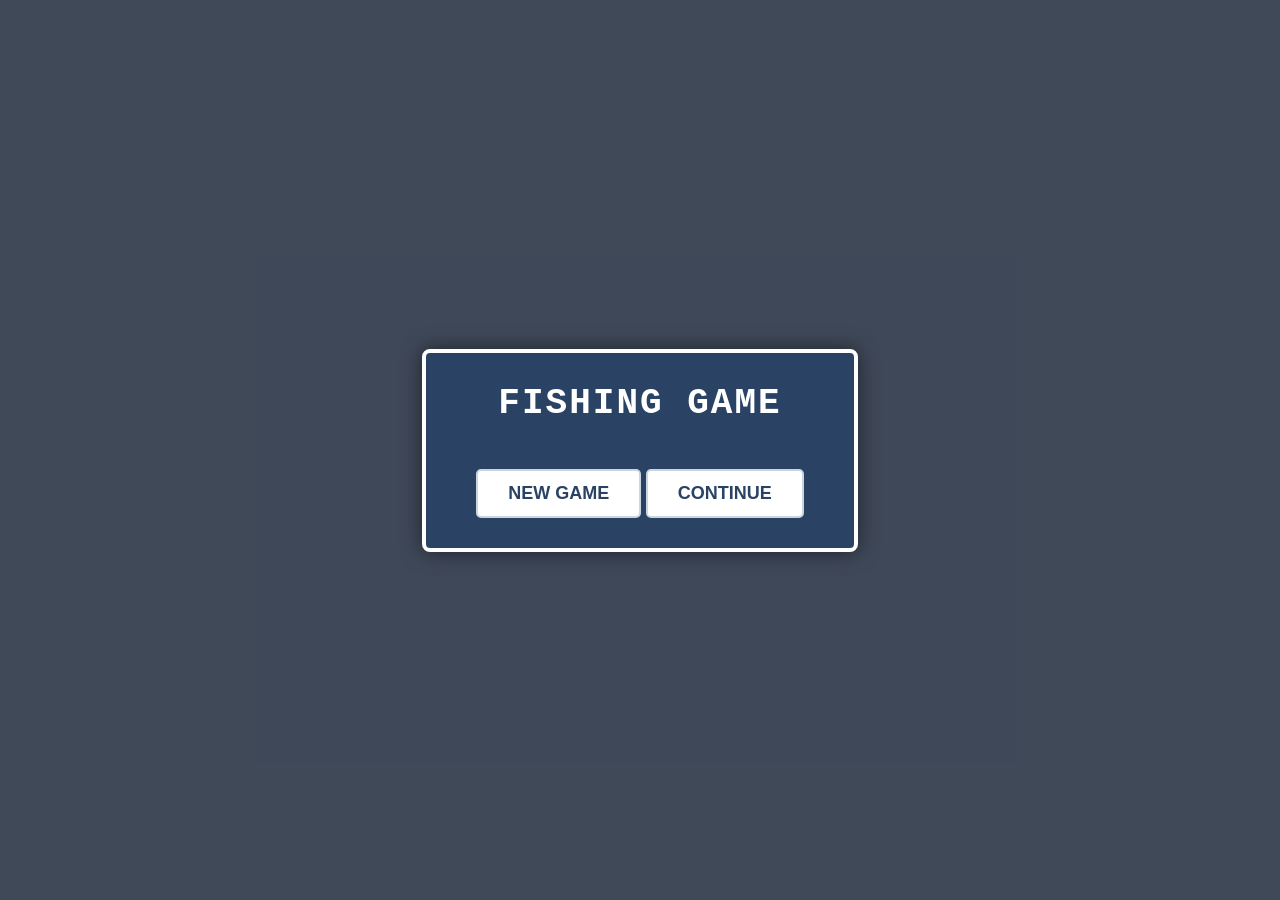
==== index.html @ 22058272 "Update and rename fishingGame.html to index.html" ====
<!DOCTYPE html>
<html lang="en">
<head>
    <meta charset="UTF-8">
    <meta name="viewport" content="width=device-width, initial-scale=1.0">
    <title>Fishing Game Mockup</title>
    <link rel="stylesheet" href="fishingGame.css">
</head>
<body>

<div id="gameContainer" class="state-menu">
    
    <div id="mainMenu" class="menu-overlay">
        <div class="menu-box">
            <h1 class="menu-title">FISHING GAME</h1>
            <button id="startBtn" class="menu-button"> NEW GAME</button>
            <button id="continueBtn" class="menu-button"> CONTINUE </button>
        </div>
    </div>

    <div id="mapMenu" class="screen">
        <div class="lake-map">
            <button class="map-node point-a" data-location="1">Point A</button>
            <button class="map-node point-b1" data-location="2">Point B</button>
            <button class="map-node point-b2" data-location="3">Point B</button>
            
            <button class="map-util shop-btn" disabled>Shop</button>
            <button class="map-util inventory-btn" disabled>Fish inventory</button>
        </div>
    </div>

    <div id="gameplayScreen" class="screen">
        <div class="ui-overlay">
            <div class="score-display">Fish Caught: <span id="score">0</span></div>
        </div>

        <div class="meter-container">
            <div class="meter-bar" id="chargeBar"></div>
            <div class="meter-text">Reel Charge</div>
        </div>

        <div id="timerDisplay" class="game-timer">Time: 60</div>
        <div class="ground"></div>

        <div class="water" id="waterArea">
            <div class="fishing-line" id="fishingLine">
                <div class="hook"></div>
            </div>
        </div>

        <svg class="trajectory-svg" id="trajectorySvg">
            <path id="aimArc" d="" fill="none" stroke="rgba(255, 255, 255, 0.8)" stroke-width="3" stroke-dasharray="6,4" />
            <circle id="aimTarget" cx="0" cy="0" r="25" fill="rgba(255, 255, 255, 0.15)" stroke="#ffffff" stroke-width="2" stroke-dasharray="4,3" />
        </svg>

        <div class="player">
            player
            <div class="rod-pivot">
                <div class="rod" id="rod"></div>
            </div>
        </div>
    </div>

</div>

<script src="fishingGame.js"></script>
</body>
</html>
---- fishingGame.css ----
* {
            box-sizing: border-box; /* Fixed typo here */
            margin: 0;
            padding: 0;
            user-select: none;
        }

        body {
            margin: 0;
            padding: 0;
            overflow: hidden;
            font-family: 'Segoe UI', Tahoma, Geneva, Verdana, sans-serif;
            user-select: none;
            background-color: #fffff0;
           
        }
        /* Main Menu Styles */
        .menu-overlay {
            position: absolute;
            top: 0;
            left: 0;
            width: 100%;
            height: 100%;
            background-color: rgba(30, 41, 59, 0.85); /* Semi-transparent dark background */
            display: none;
            justify-content: center;
            align-items: center;
            z-index: 10; /* Keeps it on top of the water and UI bars */
        }
      
        .menu-box {
            text-align: center;
            padding: 30px 50px;
            background: #2a4365;
            border: 4px solid #fff;
            border-radius: 8px;
            box-shadow: 0 0 20px rgba(0,0,0,0.5);
        }

        .menu-title {
            color: #fff;
            font-family: 'Courier New', Courier, monospace; /* Retro pixel feel */
            font-size: 36px;
            margin-bottom: 30px;
            letter-spacing: 2px;
        }

        .menu-button {
            padding: 12px 30px;
            font-size: 18px;
            font-family: inherit;
            font-weight: bold;
            color: #2a4365;
            background-color: #fff;
            border: 2px solid #cbd5e1;
            cursor: pointer;
            transition: transform 0.1s ease;
        }

        .menu-button:hover {
            transform: scale(1.05);
            background-color: #f1f5f9;
        }

        .game-container {
            position: relative;
            width: 100vw;
            height: 100vh;
            background: #fff;
            border-radius: 8px;
            overflow: hidden;
           
        }
      /* map layout  styles */
     /* Screen Manager Absolute Toggles */
        .screen { 
            display: none; 
            width: 100vw; 
            height: 100vh; 
            position: relative; 
        }

        /* State Management Pipeline Controllers */
        #gameContainer.state-menu #mainMenu { display: flex; }
        #gameContainer.state-map #mapMenu { display: block; }
        #gameContainer.state-gameplay #gameplayScreen { display: block; }

        /* Main Screen Wrapper Viewport */
        #gameContainer {
            position: relative;
            width: 100vw;
            height: 100vh;
            background: #fff;
            overflow: hidden;
        }
        .lake-map {
            width: 100%;
            height: 100%;
            background-color: #93c183; /* Green grass fields */
            position: relative;
        }

        /* The giant blue pond background styling  */
        .lake-map::before {
            content: '';
            position: absolute;
            width: 85%;
            height: 80%;
            left: 7.5%;
            top: 10%;
            background-color: #0000ff; /* Bright blue lake */
            border-radius: 50%;
            border: 3px solid #4a4a4a;
            z-index: 1;
        }

        /* Location Nodes style matching your mockup exactly */
        .map-node {
            position: absolute;
            width: 150px;
            height: 70px;
            background-color: #5b8ad2;
            border: 3px solid #4a4a4a;
            border-radius: 50%;
            font-size: 18px;
            color: #333;
            cursor: pointer;
            z-index: 2;
            transition: transform 0.1s ease;
        }
        .map-node:hover { transform: scale(1.08); background-color: #7ba6ea; }

        /* Exact coordinate layout pinning nodes based on mockup positions */
        .point-a   { left: 13%; top: 44%; }
        .point-b1  { left: 75%; top: 45%; }
        .point-b2  { left: 42%; top: 75%; }

        /* Utility Bottom Buttons Layout */
        .map-util {
            position: absolute;
            bottom: 25px;
            padding: 15px 30px;
            background-color: #eaeaea;
            border: 1px solid #4a4a4a;
            font-size: 16px;
            z-index: 2;
        }
        .shop-btn { left: 40px; }
        .inventory-btn { right: 40px; }

        /* UI Elements */
        .ui-overlay {
            position: absolute;
            top: 15px;
            left: 15px;
            z-index: 10;
            background: rgba(0,0,0,0.6);
            padding: 10px 15px;
            border-radius: 5px;
            pointer-events: none;
        }

        .score-display {
            font-size: 18px;
            font-weight: bold;
            color: #4ade80;
        }
        
        .game-timer {
           position: absolute;
           top: 20px;
           right: 20px;
           font-family: 'Courier New', Courier, monospace; /* Matches retro style */
           font-size: 24px;
           font-weight: bold;
           color: #ffffff;
           background: rgba(0, 0, 0, 0.5); /* Semi-transparent background pad */
           padding: 8px 16px;
           border-radius: 4px;
           border: 2px solid #ffffff;
           z-index: 5; /* Ensures it sits above the water layout */
         }

        /* Reel Charge Meter */
        .meter-container {
            position: absolute;
            top: 20px;
            left: 200px;
            width: 160px;
            height: 35px;
            background: #e2e8f0;
            border: 2px solid #4e4e50;
            border-radius: 20px;
            overflow: hidden;
            z-index: 10;
            display: flex;
            align-items: center;
            justify-content: center;
        }

        .meter-bar {
            position: absolute;
            left: 0;
            top: 0;
            height: 100%;
            width: 0%;
            background: linear-gradient(90deg, #f59e0b, #ef4444);
            transition: width 0.1s ease;
        }

        .meter-text {
            position: relative;
            z-index: 11;
            font-size: 12px;
            font-weight: bold;
            color: #000;
            text-transform: uppercase;
        }

        /* Environments */
        .ground {
            position: absolute;
            left: 0;
            bottom: 0;
            width: 40%;
            height: 65%;
            background: #eaeaea;
            border-top-right-radius: 40px;
            border-right: 2px solid #ccc;
            z-index: 2;
        }

        .water {
            position: absolute;
            right: 0;
            bottom: 0;
            width: 60%;
            height: 65%;
            background: #3b82f6;
            z-index: 1;
            overflow: hidden; /* Ensures fish don't overflow out of the water area */
        }

        /* Player & Rod */
        .player {
            position: absolute;
            left: 10%;
            bottom: 65%;
            width: 170px;
            height: 130px;
            background: #eaeaea;
            border: 2px solid #999;
            border-bottom: none;
            z-index: 3;
            display: flex;
            align-items: center;
            justify-content: center;
            font-weight: bold;
            color: #333;
            font-size: 20px;
        }

        .rod-pivot {
            position: absolute;
            right: 0;
            top: 40px;
            width: 10px;
            height: 10px;
        }

        .rod {
            position: absolute;
            top: -5px;
            left: -10px;
            width: 258px; /* Matches the 250px math + 10px pivot offset */
            height: 14px;
            background: #d1d5db;
            border: 2px solid #6b7280;
            transform-origin: 10px 7px;
            transform: rotate(-15deg);
           
        }

        /* Line and Hook */
        .fishing-line {
            position: absolute;
            top: 0;
            left: 0;
            width: 2px;
            height: 0px;
            background: #fff;
            z-index: 2; /* Sits above player and rod, below fish and UI */
            display: none;/* only drawn dynamically during physics animations */
        }

        .hook {
            position: absolute;
            bottom: -10px;
            left: -4px;
            width: 10px;
            height: 15px;
            border: 2px solid #111827;
            border-top: none;
            border-bottom-left-radius: 5px;
            border-bottom-right-radius: 5px;
        }

         .aim-radius  {
            position: absolute;
            width: 60px;   /* Adjust this to change the size of your catch zone */
            height: 60px;
            border: 2px dashed #ffffff; /* Dashed line gives it a classic game UI look */
            background: rgb(226, 39, 39); /* Translucent white center */
            border-radius: 50%; /* Makes it a circle */
            pointer-events: none; /* Prevents the circle from blocking clicks on the fish */
            transform: translate(-50%, -50%); /* Centers the circle on your mouse */
            z-index: 5;
            display: none; /* Hide it by default, show it when the line is extended */
         }
         /* Trajectory Layer System */
        .trajectory-svg {
            position: absolute;
            top: 0;
            left: 0;
            width: 100vw;
            height: 100vh;
            z-index: 4; /* Sits perfectly above environment, below UI */
            pointer-events: none; /* Allows user to click straight through the line onto fish */
            display: none; /* Controlled by JavaScript visibility parameters */
        }

        /* Make the casting arc glow like an indicator line */
        #aimArc {
            stroke: #ffffff;
            filter: drop-shadow(0px 0px 4px rgba(59, 130, 246, 0.8));
            transition: stroke 0.2s;
        }

        /* Style the landing indicator target circle */
        #aimTarget {
            transform-origin: center;
            filter: drop-shadow(0px 0px 6px rgba(255, 255, 255, 0.5));
        }
          /*Make it pulse or change color when a fish is caught */
          .fishing-line[style*="height: 120px"] .aim-radius {
              border-color: #4ade80; /* Changes to green when the line is extended */
              background: rgba(74, 222, 128, 0.2);
        
                }
        

        /* Entities */
        .fish {
            position: absolute;
            width: 85px;
            height: 35px;
            background: #e2e8f0;
            border: 2px solid #6b7280;
            border-radius: 50%;
            display: flex;
            align-items: center;
            justify-content: center;
            font-weight: bold;
            color: #333;
            font-size: 14px;
            cursor: pointer;
            transition: transform 0.1s;
        }

        .fish:hover {
            transform: scale(1.05);
            background: #cbd5e1;
        }

        /* Controls Prompt */
        .instructions {
            margin-top: 20px;
            text-align: center;
            color: #94a3b8;
            max-width: 500px;
            line-height: 1.5;
        }

        button {
            margin-top: 15px;
            padding: 10px 20px;
            background: #3b82f6;
            border: none;
            border-radius: 5px;
            color: white;
            font-weight: bold;
            cursor: pointer;
        }
        button:hover { background: #2563eb; }


        /* Animation for swimming left and right */
@keyframes swim {
    0% {
        transform: translateX(0) scaleX(1);
    }
    49% {
        transform: translateX(var(--swim-distance)) scaleX(1);
    }
    50% {
        transform: translateX(var(--swim-distance)) scaleX(-1); /* Turn right */
    }
    99% {
        transform: translateX(0) scaleX(-1);
    }
    100% {
        transform: translateX(0) scaleX(1); /* Turn left */
    }
}

/* Class applied to swimming fish */
.fish.swimming {
    animation: swim var(--swim-duration) linear infinite;
}
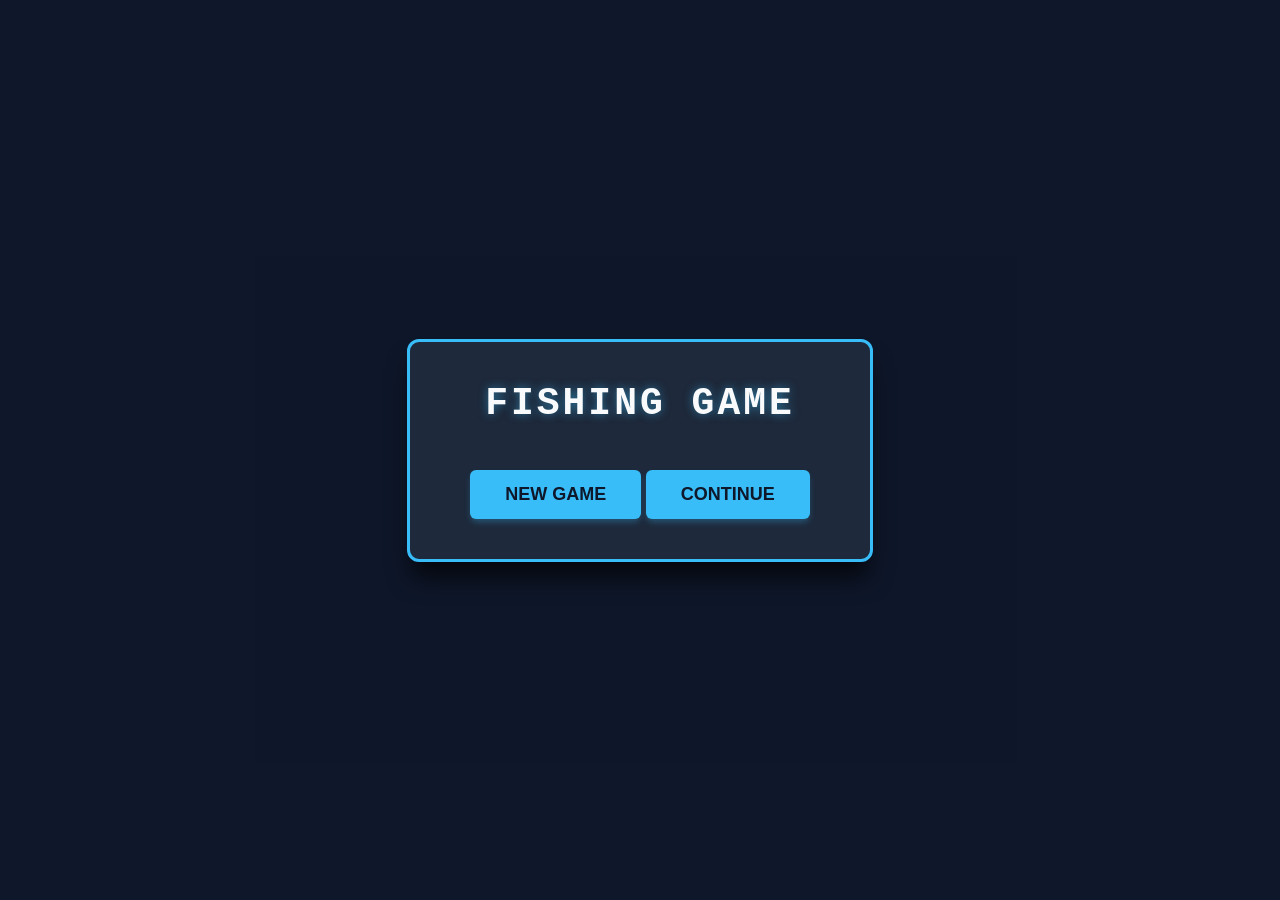
==== commit e8f3649b: "Update index.html" ====
--- a/index.html
+++ b/index.html
@@ -11,32 +11,75 @@
 <div id="gameContainer" class="state-menu">
     
     <div id="mainMenu" class="menu-overlay">
-        <div class="menu-box">
-            <h1 class="menu-title">FISHING GAME</h1>
-            <button id="startBtn" class="menu-button"> NEW GAME</button>
-            <button id="continueBtn" class="menu-button"> CONTINUE </button>
+    <div class="menu-box" id="startMenuBox">
+        <h1 class="menu-title">FISHING GAME</h1>
+        <button id="startBtn" class="menu-button"> NEW GAME</button>
+        <button id="continueBtn" class="menu-button"> CONTINUE </button>
+    </div>
+
+    <div class="menu-box" id="gameOverBox" style="display: none;">
+        <h1 class="menu-title">TIME'S UP!</h1>
+        <p class="menu-text" style="color: #fff; font-size: 20px; margin-bottom: 10px;">
+            You caught: <span id="finalScore" style="color: #4ade80; font-weight: bold;">0</span> fish
+        </p>
+        <p class="menu-text" style="color: #94a3b8; font-size: 18px; margin-bottom: 30px;">
+            High score: <span id="highScoreDisplay" style="color: #f59e0b; font-weight: bold;">0</span>
+        </p>
+        <button id="backToMapBtn" class="menu-button">BACK TO MAP</button>
+    </div>
+</div>
+
+<div id="inventoryMenu" class="menu-overlay" style="display: none;">
+    <div class="inventory-container">
+        <div class="inventory-header">
+            <button id="invBackToMapBtn" class="menu-button-alt">Back to map</button>
+        </div>
+
+        <div id="inventoryGrid" class="inventory-grid">
+            </div>
+
+        <div class="inventory-footer">
+            <span id="invPageIndicator" class="page-number">1/1</span>
+            <button id="invNextPageBtn" class="next-arrow-btn">➔</button>
         </div>
     </div>
+</div>
 
     <div id="mapMenu" class="screen">
         <div class="lake-map">
             <button class="map-node point-a" data-location="1">Point A</button>
             <button class="map-node point-b1" data-location="2">Point B</button>
-            <button class="map-node point-b2" data-location="3">Point B</button>
+            <button class="map-node point-b2" data-location="3">Point C</button>
             
-            <button class="map-util shop-btn" disabled>Shop</button>
-            <button class="map-util inventory-btn" disabled>Fish inventory</button>
+            <button class="map-util shop-btn">Shop</button>
+            <button id="inventoryBtn" class="map-util inventory-btn">Fish inventory</button>
         </div>
     </div>
+
+    <div id="shopMenu" class="screen" style="display: none;">
+    <div class="shop-container">
+        
+        <div class="shop-header-row">
+            <div class="shop-header-box">BUY</div>
+            <button id="sellFishBtn" class="shop-header-box interactive-box">SELL fish</button>
+        </div>
+
+        <div class="shop-main-content">
+           <button id="buyBaitBtn" style="color: black;">Buy Bait</button>
+           <button id="upgradeInvBtn" style="color: black;">Upgrade Inventory</button>
+        </div>
+
+        <div class="shop-footer-row">
+            <button id="shopBackToMapBtn" class="shop-text-btn">Back to map</button>
+            <div id="moneyDisplay" class="shop-text-label">Money: 0</div>
+        </div>
+
+    </div>
+</div>
 
     <div id="gameplayScreen" class="screen">
         <div class="ui-overlay">
             <div class="score-display">Fish Caught: <span id="score">0</span></div>
-        </div>
-
-        <div class="meter-container">
-            <div class="meter-bar" id="chargeBar"></div>
-            <div class="meter-text">Reel Charge</div>
         </div>
 
         <div id="timerDisplay" class="game-timer">Time: 60</div>
--- a/fishingGame.css
+++ b/fishingGame.css
@@ -1,420 +1,689 @@
- * {
-            box-sizing: border-box; /* Fixed typo here */
-            margin: 0;
-            padding: 0;
-            user-select: none;
-        }
-
-        body {
-            margin: 0;
-            padding: 0;
-            overflow: hidden;
-            font-family: 'Segoe UI', Tahoma, Geneva, Verdana, sans-serif;
-            user-select: none;
-            background-color: #fffff0;
-           
-        }
-        /* Main Menu Styles */
-        .menu-overlay {
-            position: absolute;
-            top: 0;
-            left: 0;
-            width: 100%;
-            height: 100%;
-            background-color: rgba(30, 41, 59, 0.85); /* Semi-transparent dark background */
-            display: none;
-            justify-content: center;
-            align-items: center;
-            z-index: 10; /* Keeps it on top of the water and UI bars */
-        }
-      
-        .menu-box {
-            text-align: center;
-            padding: 30px 50px;
-            background: #2a4365;
-            border: 4px solid #fff;
-            border-radius: 8px;
-            box-shadow: 0 0 20px rgba(0,0,0,0.5);
-        }
-
-        .menu-title {
-            color: #fff;
-            font-family: 'Courier New', Courier, monospace; /* Retro pixel feel */
-            font-size: 36px;
-            margin-bottom: 30px;
-            letter-spacing: 2px;
-        }
-
-        .menu-button {
-            padding: 12px 30px;
-            font-size: 18px;
-            font-family: inherit;
-            font-weight: bold;
-            color: #2a4365;
-            background-color: #fff;
-            border: 2px solid #cbd5e1;
-            cursor: pointer;
-            transition: transform 0.1s ease;
-        }
-
-        .menu-button:hover {
-            transform: scale(1.05);
-            background-color: #f1f5f9;
-        }
-
-        .game-container {
-            position: relative;
-            width: 100vw;
-            height: 100vh;
-            background: #fff;
-            border-radius: 8px;
-            overflow: hidden;
-           
-        }
-      /* map layout  styles */
-     /* Screen Manager Absolute Toggles */
-        .screen { 
-            display: none; 
-            width: 100vw; 
-            height: 100vh; 
-            position: relative; 
-        }
-
-        /* State Management Pipeline Controllers */
-        #gameContainer.state-menu #mainMenu { display: flex; }
-        #gameContainer.state-map #mapMenu { display: block; }
-        #gameContainer.state-gameplay #gameplayScreen { display: block; }
-
-        /* Main Screen Wrapper Viewport */
-        #gameContainer {
-            position: relative;
-            width: 100vw;
-            height: 100vh;
-            background: #fff;
-            overflow: hidden;
-        }
-        .lake-map {
-            width: 100%;
-            height: 100%;
-            background-color: #93c183; /* Green grass fields */
-            position: relative;
-        }
-
-        /* The giant blue pond background styling  */
-        .lake-map::before {
-            content: '';
-            position: absolute;
-            width: 85%;
-            height: 80%;
-            left: 7.5%;
-            top: 10%;
-            background-color: #0000ff; /* Bright blue lake */
-            border-radius: 50%;
-            border: 3px solid #4a4a4a;
-            z-index: 1;
-        }
-
-        /* Location Nodes style matching your mockup exactly */
-        .map-node {
-            position: absolute;
-            width: 150px;
-            height: 70px;
-            background-color: #5b8ad2;
-            border: 3px solid #4a4a4a;
-            border-radius: 50%;
-            font-size: 18px;
-            color: #333;
-            cursor: pointer;
-            z-index: 2;
-            transition: transform 0.1s ease;
-        }
-        .map-node:hover { transform: scale(1.08); background-color: #7ba6ea; }
-
-        /* Exact coordinate layout pinning nodes based on mockup positions */
-        .point-a   { left: 13%; top: 44%; }
-        .point-b1  { left: 75%; top: 45%; }
-        .point-b2  { left: 42%; top: 75%; }
-
-        /* Utility Bottom Buttons Layout */
-        .map-util {
-            position: absolute;
-            bottom: 25px;
-            padding: 15px 30px;
-            background-color: #eaeaea;
-            border: 1px solid #4a4a4a;
-            font-size: 16px;
-            z-index: 2;
-        }
-        .shop-btn { left: 40px; }
-        .inventory-btn { right: 40px; }
-
-        /* UI Elements */
-        .ui-overlay {
-            position: absolute;
-            top: 15px;
-            left: 15px;
-            z-index: 10;
-            background: rgba(0,0,0,0.6);
-            padding: 10px 15px;
-            border-radius: 5px;
-            pointer-events: none;
-        }
-
-        .score-display {
-            font-size: 18px;
-            font-weight: bold;
-            color: #4ade80;
-        }
-        
-        .game-timer {
-           position: absolute;
-           top: 20px;
-           right: 20px;
-           font-family: 'Courier New', Courier, monospace; /* Matches retro style */
-           font-size: 24px;
-           font-weight: bold;
-           color: #ffffff;
-           background: rgba(0, 0, 0, 0.5); /* Semi-transparent background pad */
-           padding: 8px 16px;
-           border-radius: 4px;
-           border: 2px solid #ffffff;
-           z-index: 5; /* Ensures it sits above the water layout */
-         }
-
-        /* Reel Charge Meter */
-        .meter-container {
-            position: absolute;
-            top: 20px;
-            left: 200px;
-            width: 160px;
-            height: 35px;
-            background: #e2e8f0;
-            border: 2px solid #4e4e50;
-            border-radius: 20px;
-            overflow: hidden;
-            z-index: 10;
-            display: flex;
-            align-items: center;
-            justify-content: center;
-        }
-
-        .meter-bar {
-            position: absolute;
-            left: 0;
-            top: 0;
-            height: 100%;
-            width: 0%;
-            background: linear-gradient(90deg, #f59e0b, #ef4444);
-            transition: width 0.1s ease;
-        }
-
-        .meter-text {
-            position: relative;
-            z-index: 11;
-            font-size: 12px;
-            font-weight: bold;
-            color: #000;
-            text-transform: uppercase;
-        }
-
-        /* Environments */
-        .ground {
-            position: absolute;
-            left: 0;
-            bottom: 0;
-            width: 40%;
-            height: 65%;
-            background: #eaeaea;
-            border-top-right-radius: 40px;
-            border-right: 2px solid #ccc;
-            z-index: 2;
-        }
-
-        .water {
-            position: absolute;
-            right: 0;
-            bottom: 0;
-            width: 60%;
-            height: 65%;
-            background: #3b82f6;
-            z-index: 1;
-            overflow: hidden; /* Ensures fish don't overflow out of the water area */
-        }
-
-        /* Player & Rod */
-        .player {
-            position: absolute;
-            left: 10%;
-            bottom: 65%;
-            width: 170px;
-            height: 130px;
-            background: #eaeaea;
-            border: 2px solid #999;
-            border-bottom: none;
-            z-index: 3;
-            display: flex;
-            align-items: center;
-            justify-content: center;
-            font-weight: bold;
-            color: #333;
-            font-size: 20px;
-        }
-
-        .rod-pivot {
-            position: absolute;
-            right: 0;
-            top: 40px;
-            width: 10px;
-            height: 10px;
-        }
-
-        .rod {
-            position: absolute;
-            top: -5px;
-            left: -10px;
-            width: 258px; /* Matches the 250px math + 10px pivot offset */
-            height: 14px;
-            background: #d1d5db;
-            border: 2px solid #6b7280;
-            transform-origin: 10px 7px;
-            transform: rotate(-15deg);
-           
-        }
-
-        /* Line and Hook */
-        .fishing-line {
-            position: absolute;
-            top: 0;
-            left: 0;
-            width: 2px;
-            height: 0px;
-            background: #fff;
-            z-index: 2; /* Sits above player and rod, below fish and UI */
-            display: none;/* only drawn dynamically during physics animations */
-        }
-
-        .hook {
-            position: absolute;
-            bottom: -10px;
-            left: -4px;
-            width: 10px;
-            height: 15px;
-            border: 2px solid #111827;
-            border-top: none;
-            border-bottom-left-radius: 5px;
-            border-bottom-right-radius: 5px;
-        }
-
-         .aim-radius  {
-            position: absolute;
-            width: 60px;   /* Adjust this to change the size of your catch zone */
-            height: 60px;
-            border: 2px dashed #ffffff; /* Dashed line gives it a classic game UI look */
-            background: rgb(226, 39, 39); /* Translucent white center */
-            border-radius: 50%; /* Makes it a circle */
-            pointer-events: none; /* Prevents the circle from blocking clicks on the fish */
-            transform: translate(-50%, -50%); /* Centers the circle on your mouse */
-            z-index: 5;
-            display: none; /* Hide it by default, show it when the line is extended */
-         }
-         /* Trajectory Layer System */
-        .trajectory-svg {
-            position: absolute;
-            top: 0;
-            left: 0;
-            width: 100vw;
-            height: 100vh;
-            z-index: 4; /* Sits perfectly above environment, below UI */
-            pointer-events: none; /* Allows user to click straight through the line onto fish */
-            display: none; /* Controlled by JavaScript visibility parameters */
-        }
-
-        /* Make the casting arc glow like an indicator line */
-        #aimArc {
-            stroke: #ffffff;
-            filter: drop-shadow(0px 0px 4px rgba(59, 130, 246, 0.8));
-            transition: stroke 0.2s;
-        }
-
-        /* Style the landing indicator target circle */
-        #aimTarget {
-            transform-origin: center;
-            filter: drop-shadow(0px 0px 6px rgba(255, 255, 255, 0.5));
-        }
-          /*Make it pulse or change color when a fish is caught */
-          .fishing-line[style*="height: 120px"] .aim-radius {
-              border-color: #4ade80; /* Changes to green when the line is extended */
-              background: rgba(74, 222, 128, 0.2);
-        
-                }
-        
-
-        /* Entities */
-        .fish {
-            position: absolute;
-            width: 85px;
-            height: 35px;
-            background: #e2e8f0;
-            border: 2px solid #6b7280;
-            border-radius: 50%;
-            display: flex;
-            align-items: center;
-            justify-content: center;
-            font-weight: bold;
-            color: #333;
-            font-size: 14px;
-            cursor: pointer;
-            transition: transform 0.1s;
-        }
-
-        .fish:hover {
-            transform: scale(1.05);
-            background: #cbd5e1;
-        }
-
-        /* Controls Prompt */
-        .instructions {
-            margin-top: 20px;
-            text-align: center;
-            color: #94a3b8;
-            max-width: 500px;
-            line-height: 1.5;
-        }
-
-        button {
-            margin-top: 15px;
-            padding: 10px 20px;
-            background: #3b82f6;
-            border: none;
-            border-radius: 5px;
-            color: white;
-            font-weight: bold;
-            cursor: pointer;
-        }
-        button:hover { background: #2563eb; }
-
-
-        /* Animation for swimming left and right */
+/* ==========================================================================
+   1. GLOBAL SYSTEM RESETS & BASE LAYER
+   ========================================================================== */
+* {
+    box-sizing: border-box;
+    margin: 0;
+    padding: 0;
+    user-select: none;
+}
+
+body {
+    margin: 0;
+    padding: 0;
+    overflow: hidden;
+    font-family: 'Segoe UI', Roboto, Helvetica, Arial, sans-serif;
+    background-color: #0f172a; /* Sleek dark backdrop */
+}
+
+/* ==========================================================================
+   2. SCREEN MANAGER VIEWPORT MATRIX
+   ========================================================================== */
+#gameContainer {
+    position: relative;
+    width: 100vw;
+    height: 100vh;
+    background: #0f172a;
+    overflow: hidden;
+}
+
+.screen { 
+    display: none; 
+    width: 100vw; 
+    height: 100vh; 
+    position: relative; 
+}
+
+/* Pipeline Engine Controller Selectors */
+#gameContainer.state-menu #mainMenu { display: flex; }
+#gameContainer.state-map #mapMenu { display: block; }
+#gameContainer.state-gameplay #gameplayScreen { display: block; }
+
+/* ==========================================================================
+   3. OVERLAY MENUS (MAIN / PAUSE SYSTEM)
+   ========================================================================== */
+.menu-overlay {
+    position: absolute;
+    top: 0;
+    left: 0;
+    width: 100%;
+    height: 100%;
+    background-color: rgba(15, 23, 42, 0.9); /* Dark modern blurring overlay */
+    display: none;
+    justify-content: center;
+    align-items: center;
+    z-index: 10;
+}
+
+.menu-box {
+    text-align: center;
+    padding: 40px 60px;
+    background: #1e293b; /* Sleek dark slate premium box */
+    border: 3px solid #38bdf8; /* Glowing light blue trim */
+    border-radius: 12px;
+    box-shadow: 0 20px 25px -5px rgba(0, 0, 0, 0.7);
+}
+
+.menu-title {
+    color: #f8fafc;
+    font-family: 'Courier New', Courier, monospace;
+    font-size: 38px;
+    font-weight: 900;
+    margin-bottom: 30px;
+    letter-spacing: 3px;
+    text-shadow: 0 0 10px rgba(56, 189, 248, 0.5);
+}
+
+.menu-button {
+    padding: 14px 35px;
+    font-size: 18px;
+    font-family: inherit;
+    font-weight: bold;
+    color: #0f172a; /* Dark text for readability */
+    background-color: #38bdf8; /* Bright energetic action button */
+    border: none;
+    border-radius: 6px;
+    cursor: pointer;
+    box-shadow: 0 4px 6px -1px rgba(56, 189, 248, 0.3);
+    transition: all 0.15s ease;
+}
+
+.menu-button:hover {
+    transform: translateY(-2px);
+    background-color: #7dd3fc;
+    box-shadow: 0 10px 15px -3px rgba(56, 189, 248, 0.5);
+}
+
+/* ==========================================================================
+   4. WORLD OVERWORLD NAVIGATION MAP
+   ========================================================================== */
+.lake-map {
+    width: 100%;
+    height: 100%;
+    background-color: #1e3a1e; /* Rich pine forest green */
+    position: relative;
+}
+
+.lake-map::before {
+    content: '';
+    position: absolute;
+    width: 85%;
+    height: 80%;
+    left: 7.5%;
+    top: 10%;
+    background: radial-gradient(circle, #0284c7 0%, #0369a1 100%); /* Premium fluid blue lake */
+    border-radius: 50%;
+    border: 4px solid #0f172a;
+    z-index: 1;
+    box-shadow: inset 0 0 40px rgba(0,0,0,0.6);
+}
+
+.map-node {
+    position: absolute;
+    width: 150px;
+    height: 70px;
+    background-color: #f1f5f9; /* Modern badge look */
+    border: 3px solid #0369a1;
+    border-radius: 50%;
+    font-size: 18px;
+    font-weight: bold;
+    color: #0f172a; /* Crisp dark text */
+    cursor: pointer;
+    z-index: 2;
+    box-shadow: 0 10px 15px -3px rgba(0, 0, 0, 0.4);
+    transition: all 0.2s cubic-bezier(0.4, 0, 0.2, 1);
+}
+
+.map-node:hover { 
+    transform: scale(1.1) translateY(-4px); 
+    background-color: #38bdf8;
+    color: #ffffff;
+    border-color: #ffffff;
+}
+
+.point-a  { left: 13%; top: 44%; }
+.point-b1 { left: 75%; top: 45%; }
+.point-b2 { left: 42%; top: 75%; }
+
+.map-util {
+    position: absolute;
+    bottom: 25px;
+    padding: 15px 35px;
+    background-color: #1e293b; /* Slate matching menus */
+    border: 2px solid #475569;
+    border-radius: 8px;
+    font-size: 16px;
+    font-weight: bold;
+    z-index: 2;
+    box-shadow: 0 10px 15px -3px rgba(0, 0, 0, 0.5);
+    transition: all 0.2s ease;
+}
+
+.map-util:hover {
+    border-color: #38bdf8;
+    background-color: #334155;
+}
+
+.shop-btn { 
+    left: 40px;
+    color: #38bdf8; /* Pops as bright electric blue */
+}
+
+.inventory-btn { 
+    right: 40px; 
+    color: #38bdf8; 
+}
+
+/* ==========================================================================
+   5. SCROLLABLE INFINITE INVENTORY DISPLAY
+   ========================================================================== */
+#inventoryMenu {
+    background-color: #0f172a; /* Dark theme layout base */
+    font-family: Arial, sans-serif;
+    display: flex;
+    justify-content: center;
+    align-items: center;
+    width: 100vw;
+    height: 100vh;
+    position: absolute;
+    top: 0;
+    left: 0;
+    z-index: 100;
+    box-sizing: border-box;
+}
+
+.inventory-container {
+    padding: 30px;
+    height: 95vh;
+    width: 90vw;
+    max-width: 1200px;
+    display: flex;
+    flex-direction: column;
+    justify-content: space-between;
+    box-sizing: border-box;
+    background: #1e293b;
+    border-radius: 16px;
+    border: 2px solid #334155;
+}
+
+.inventory-header {
+    text-align: left;
+    margin-bottom: 15px;
+    color: #f8fafc;
+    font-size: 28px;
+}
+
+.menu-button-alt {
+    padding: 10px 20px;
+    font-size: 16px;
+    font-weight: bold;
+    cursor: pointer;
+    background: #334155;
+    border: 1px solid #475569;
+    color: #f8fafc;
+    border-radius: 6px;
+    transition: all 0.2s ease;
+}
+
+.menu-button-alt:hover {
+    background: #475569;
+    color: #38bdf8;
+}
+
+#inventoryGrid {
+    display: grid;
+    grid-template-columns: repeat(auto-fill, minmax(140px, 1fr)); 
+    gap: 15px;
+    padding: 15px;
+    width: 100%;
+    max-height: 450px;    
+    overflow-y: auto;     
+    box-sizing: border-box;
+    background: #0f172a;
+    border-radius: 12px;
+    border: 1px solid #334155;
+}
+
+/* Clean Custom Webkit Scrollbars */
+#inventoryGrid::-webkit-scrollbar {
+    width: 8px;
+}
+#inventoryGrid::-webkit-scrollbar-track {
+    background: #0f172a;
+}
+#inventoryGrid::-webkit-scrollbar-thumb {
+    background: #334155;
+    border-radius: 4px;
+}
+#inventoryGrid::-webkit-scrollbar-thumb:hover {
+    background: #38bdf8;
+}
+
+.inventory-slot {
+    background: #1e293b;
+    border: 2px solid #334155;
+    border-radius: 10px;
+    padding: 10px;
+    display: flex;
+    align-items: center;
+    justify-content: center;
+    transition: border-color 0.2s;
+}
+.inventory-slot:hover {
+    border-color: #38bdf8;
+}
+
+.fish-badge {
+    background-color: #0f172a;
+    border: 1px solid #38bdf8;
+    color: #f8fafc;
+    border-radius: 20px;
+    width: 100%;
+    padding: 8px 12px;
+    font-size: 14px;
+    font-weight: bold;
+    text-align: center;
+    white-space: nowrap;
+}
+
+.inventory-footer {
+    display: flex;
+    justify-content: space-between;
+    align-items: center;
+    height: 50px;
+    width: auto;
+    gap: 15px;
+    margin-top: auto;
+}
+
+/* ==========================================================================
+   6. SHOPPING MARKET STORES GRID
+   ========================================================================== */
+#shopMenu {
+    background-color: #0f172a;
+    font-family: Arial, sans-serif;
+    width: 100%;
+    height: 100%;
+    position: absolute;
+    top: 0;
+    left: 0;
+    z-index: 100;
+    display: flex;
+    justify-content: center;
+    align-items: center;
+}
+
+.shop-container {
+    width: 90vw;
+    max-width: 1200px;
+    height: 95vh;
+    display: flex;
+    flex-direction: column;
+    justify-content: space-between;
+    padding: 30px;
+    box-sizing: border-box;
+    background: #1e293b;
+    border-radius: 16px;
+    border: 2px solid #334155;
+}
+
+.shop-header-row {
+    display: flex;
+    justify-content: space-between;
+    width: 100%;
+    gap: 10%;
+    position: relative;
+    z-index: 10;
+}
+
+.shop-header-box {
+    width: 45%;
+    height: 60px;
+    border: 1px solid #334155;
+    background-color: #0f172a;
+    border-radius: 8px;
+    display: flex;
+    justify-content: center;
+    align-items: center;
+    font-size: 22px;
+    font-weight: bold;
+    color: #38bdf8; /* Vivid layout text headers */
+    text-transform: uppercase;
+    position: relative;
+}
+
+.interactive-box {
+    cursor: pointer;
+    transition: all 0.2s ease;
+}
+.interactive-box:hover {
+    background-color: #38bdf8;
+    color: #0f172a;
+    border-color: #ffffff;
+}
+
+.shop-main-content {
+    display: flex;
+    gap: 40px;
+    height: 65vh;
+    width: 100%;
+    flex-grow: 1;
+    align-items: center;
+    position: relative;
+    z-index: 1;
+}
+
+.shop-item-card {
+    width: 150px;
+    height: 150px;
+    background-color: #0f172a;
+    border: 2px solid #334155;
+    border-radius: 12px;
+    font-size: 18px;
+    font-weight: bold;
+    color: #f8fafc;
+    text-align: center;
+    cursor: pointer;
+    display: flex;
+    flex-direction: column;
+    justify-content: center;
+    align-items: center;
+    padding: 15px;
+    transition: all 0.15s ease;
+}
+.shop-item-card:hover {
+    transform: scale(1.06) translateY(-4px);
+    background-color: #1e293b;
+    border-color: #38bdf8;
+    box-shadow: 0 10px 15px -3px rgba(56, 189, 248, 0.2);
+}
+
+/* Force specific operational functional items to black text style override profiles if injected */
+#buyBaitBtn, #upgradeInvBtn {
+    color: #000000 !important;
+}
+
+.shop-footer-row {
+    display: flex;
+    justify-content: space-between;
+    align-items: center;
+    width: 100%;
+}
+
+.shop-text-btn {
+    background: none;
+    border: none;
+    font-size: 24px;
+    font-weight: bold;
+    cursor: pointer;
+    color: #94a3b8;
+    font-family: inherit;
+    padding: 0;
+    transition: color 0.2s;
+}
+.shop-text-btn:hover {
+    color: #38bdf8;
+    text-decoration: none;
+}
+
+.shop-text-label {
+    font-size: 24px;
+    font-weight: bold;
+    color: #f8fafc;
+}
+
+/* ==========================================================================
+   7. CORE GAMEPLAY INTERFACE HUD & METERS
+   ========================================================================== */
+.ui-overlay {
+    position: absolute;
+    top: 15px;
+    left: 15px;
+    z-index: 10;
+    background: rgba(15, 23, 42, 0.85);
+    padding: 12px 20px;
+    border-radius: 8px;
+    border: 1px solid #334155;
+    pointer-events: none;
+}
+
+.score-display {
+    font-size: 20px;
+    font-weight: bold;
+    color: #4ade80; /* Vibrant classic neon green score indicator */
+}
+
+.game-timer {
+    position: absolute;
+    top: 20px;
+    right: 20px;
+    font-family: 'Courier New', Courier, monospace;
+    font-size: 26px;
+    font-weight: bold;
+    color: #f43f5e; /* Crisp warning rose/red tone */
+    background: rgba(15, 23, 42, 0.85);
+    padding: 8px 20px;
+    border-radius: 6px;
+    border: 2px solid #f43f5e;
+    z-index: 5;
+    box-shadow: 0 0 10px rgba(244, 63, 94, 0.3);
+}
+
+.meter-container {
+    position: absolute;
+    top: 20px;
+    left: 220px;
+    width: 180px;
+    height: 38px;
+    background: #0f172a;
+    border: 2px solid #334155;
+    border-radius: 20px;
+    overflow: hidden;
+    z-index: 10;
+    display: flex;
+    align-items: center;
+    justify-content: center;
+}
+
+.meter-bar {
+    position: absolute;
+    left: 0;
+    top: 0;
+    height: 100%;
+    width: 0%;
+    background: linear-gradient(90deg, #38bdf8, #3b82f6); /* Modern cyan to deep blue charge animation */
+    transition: width 0.1s ease;
+}
+
+.meter-text {
+    position: relative;
+    z-index: 11;
+    font-size: 13px;
+    font-weight: 900;
+    color: #ffffff;
+    text-transform: uppercase;
+    letter-spacing: 1px;
+}
+
+/* ==========================================================================
+   8. GAME SCENE HARDWARE, RIGS & ENTITIES
+   ========================================================================== */
+.ground {
+    position: absolute;
+    left: 0;
+    bottom: 0;
+    width: 40%;
+    height: 65%;
+    background: #cbd5e1; /* Smooth slate sandy pier edge */
+    border-top-right-radius: 40px;
+    border-right: 4px solid #94a3b8;
+    z-index: 2;
+    box-shadow: 10px 0 30px rgba(0,0,0,0.3);
+}
+
+.water {
+    position: absolute;
+    right: 0;
+    bottom: 0;
+    width: 60%;
+    height: 65%;
+    background: linear-gradient(180deg, #0284c7 0%, #0c4a6e 100%); /* Deep rich underwater gradient */
+    z-index: 1;
+    overflow: hidden;
+    box-shadow: inset 20px 20px 40px rgba(0,0,0,0.4);
+}
+
+.player {
+    position: absolute;
+    left: 10%;
+    bottom: 65%;
+    width: 170px;
+    height: 130px;
+    background: #94a3b8;
+    border: 3px solid #475569;
+    border-bottom: none;
+    border-radius: 8px 8px 0 0;
+    z-index: 3;
+    display: flex;
+    align-items: center;
+    justify-content: center;
+    font-weight: bold;
+    color: #0f172a;
+    font-size: 20px;
+}
+
+.rod-pivot {
+    position: absolute;
+    right: 0;
+    top: 40px;
+    width: 10px;
+    height: 10px;
+}
+
+.rod {
+    position: absolute;
+    top: -5px;
+    left: -10px;
+    width: 258px;
+    height: 12px;
+    background: #e2e8f0; /* Silver carbon fiber pole look */
+    border: 2px solid #475569;
+    border-radius: 4px;
+    transform-origin: 10px 6px;
+    transform: rotate(-15deg);
+}
+
+.fishing-line {
+    position: absolute;
+    top: 0;
+    left: 0;
+    width: 2px;
+    height: 0px;
+    background: rgba(255, 255, 255, 0.85); /* High visibility clear line */
+    z-index: 2;
+    display: none;
+}
+
+.hook {
+    position: absolute;
+    bottom: -10px;
+    left: -4px;
+    width: 10px;
+    height: 15px;
+    border: 2px solid #f43f5e; /* Red safety tip tracker hook */
+    border-top: none;
+    border-bottom-left-radius: 5px;
+    border-bottom-right-radius: 5px;
+}
+
+.aim-radius {
+    position: absolute;
+    width: 60px;
+    height: 60px;
+    border: 2px dashed #38bdf8;
+    background: rgba(56, 189, 248, 0.25);
+    border-radius: 50%;
+    pointer-events: none;
+    transform: translate(-50%, -50%);
+    z-index: 5;
+    display: none;
+}
+
+.trajectory-svg {
+    position: absolute;
+    top: 0;
+    left: 0;
+    width: 100vw;
+    height: 100vh;
+    z-index: 4;
+    pointer-events: none;
+    display: none;
+}
+
+#aimArc {
+    stroke: #38bdf8; /* Cyber neon trajectory path projection */
+    filter: drop-shadow(0px 0px 6px #38bdf8);
+}
+
+#aimTarget {
+    transform-origin: center;
+    stroke: #4ade80;
+    filter: drop-shadow(0px 0px 8px #4ade80);
+}
+
+.fish {
+    position: absolute;
+    width: 85px;
+    height: 35px;
+    display: flex;
+    align-items: center;
+    justify-content: center;
+    color: transparent; /* Hides any old text labels */
+    cursor: pointer;
+    
+    /* ASSET LINKING */
+    background-image: url('Fish.png');
+    background-size: contain;
+    background-repeat: no-repeat;
+    background-position: center;
+}
+
+.fish:hover {
+    transform: scale(1.05);
+}
+
+/* ==========================================================================
+   9. MISC CONTROL UTILITIES & NATIVE ANIMATION DEFINITIONS
+   ========================================================================== */
+.instructions {
+    margin-top: 20px;
+    text-align: center;
+    color: #64748b;
+    max-width: 500px;
+    line-height: 1.5;
+}
+
+button {
+    margin-top: 15px;
+    padding: 12px 24px;
+    background: #3b82f6;
+    border: none;
+    border-radius: 6px;
+    color: white;
+    font-weight: bold;
+    cursor: pointer;
+    transition: background 0.15s;
+}
+button:hover { background: #1d4ed8; }
+
 @keyframes swim {
-    0% {
-        transform: translateX(0) scaleX(1);
-    }
-    49% {
-        transform: translateX(var(--swim-distance)) scaleX(1);
-    }
-    50% {
-        transform: translateX(var(--swim-distance)) scaleX(-1); /* Turn right */
-    }
-    99% {
-        transform: translateX(0) scaleX(-1);
-    }
-    100% {
-        transform: translateX(0) scaleX(1); /* Turn left */
-    }
-}
-
-/* Class applied to swimming fish */
+    0% { transform: translateX(0) scaleX(1); }
+    49% { transform: translateX(var(--swim-distance)) scaleX(1); }
+    50% { transform: translateX(var(--swim-distance)) scaleX(-1); }
+    99% { transform: translateX(0) scaleX(-1); }
+    100% { transform: translateX(0) scaleX(1); }
+}
+
 .fish.swimming {
     animation: swim var(--swim-duration) linear infinite;
 }
-    
